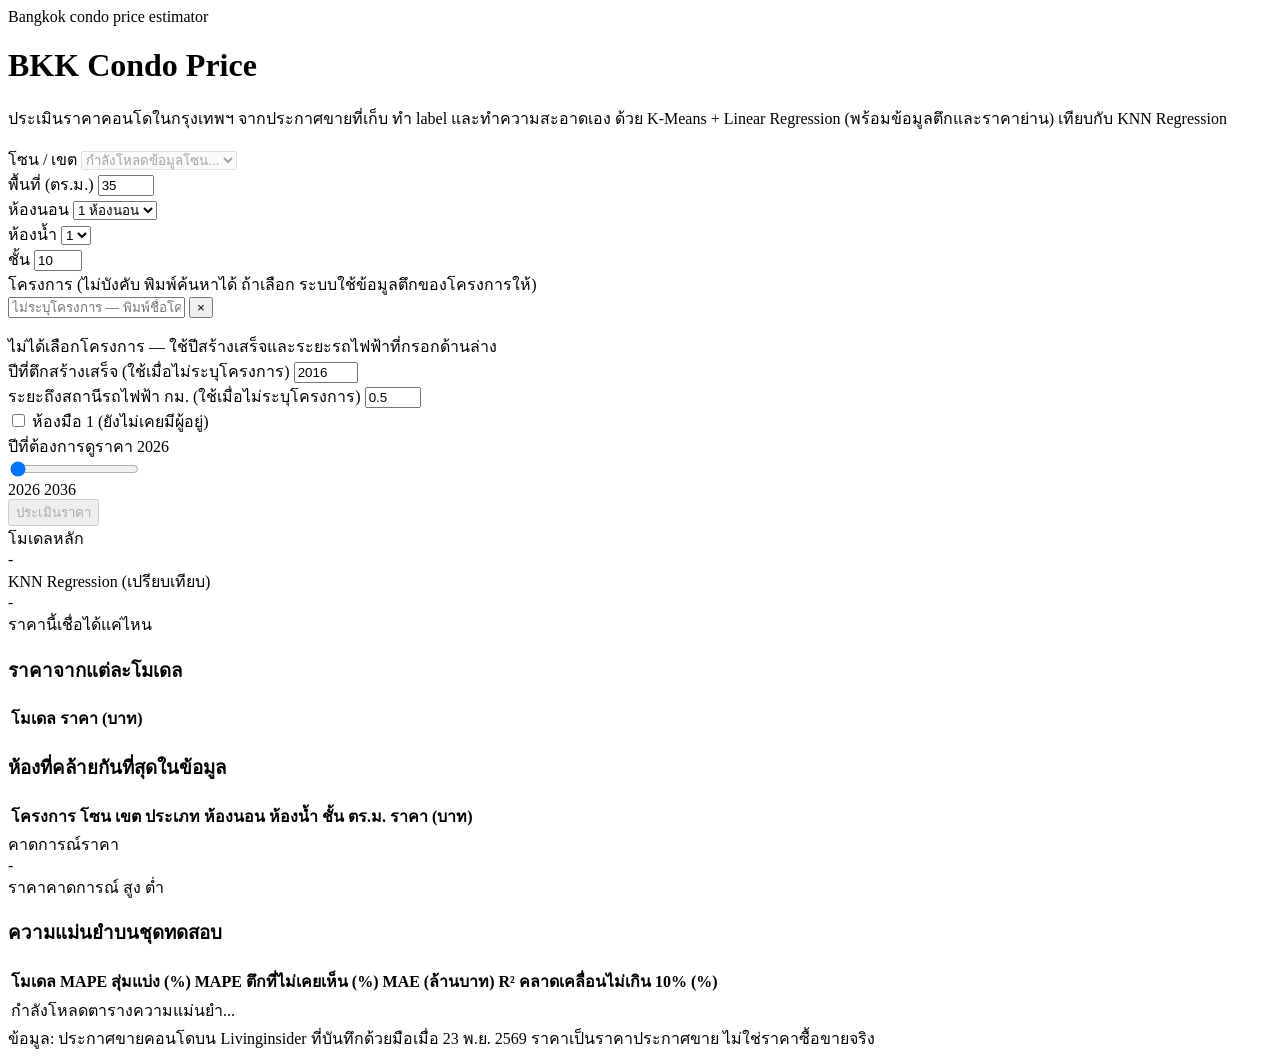
==== public/index.html @ 75f9b170 "Add Vercel FastAPI backend and web UI for auto-deploy from main" ====
<!DOCTYPE html>
<html lang="th">
<head>
  <meta charset="UTF-8" />
  <meta name="viewport" content="width=device-width, initial-scale=1.0" />
  <title>BKK Condo Price</title>
  <meta name="description" content="ประเมินราคาคอนโดในกรุงเทพฯ ด้วย K-Means + Linear Regression + Boosting/ExtraTrees เทียบกับ KNN Regression" />
  <link rel="preconnect" href="https://fonts.googleapis.com" />
  <link rel="preconnect" href="https://fonts.gstatic.com" crossorigin />
  <link href="https://fonts.googleapis.com/css2?family=Kanit:wght@300;400;600&display=swap" rel="stylesheet" />
  <link rel="stylesheet" href="/styles.css" />
</head>
<body>
  <main class="container">
    <header class="hero">
      <div class="micro-label">Bangkok condo price estimator</div>
      <h1 class="hero-title">BKK Condo Price</h1>
      <p class="hero-sub">
        ประเมินราคาคอนโดในกรุงเทพฯ จากประกาศขายที่เก็บ ทำ label และทำความสะอาดเอง
        ด้วย K-Means + Linear Regression (พร้อมข้อมูลตึกและราคาย่าน) เทียบกับ KNN Regression
      </p>
    </header>

    <div id="global-error" class="alert alert-error hidden" role="alert"></div>

    <section class="form-card" aria-label="แบบฟอร์มประเมินราคาคอนโด">
      <form id="estimate-form" novalidate>
        <div class="grid-2">
          <div class="field">
            <label for="zone-select">โซน / เขต</label>
            <select id="zone-select" name="zone_no" required disabled>
              <option value="">กำลังโหลดข้อมูลโซน...</option>
            </select>
          </div>
          <div class="field">
            <label for="area-input">พื้นที่ (ตร.ม.)</label>
            <input id="area-input" name="area_sqm" type="number" min="15" max="500" step="1" value="35" required />
          </div>
        </div>

        <div class="grid-3">
          <div class="field">
            <label for="bedrooms-select">ห้องนอน</label>
            <select id="bedrooms-select" name="bedrooms" required>
              <option value="0">สตูดิโอ</option>
              <option value="1" selected>1 ห้องนอน</option>
              <option value="2">2 ห้องนอน</option>
              <option value="3">3 ห้องนอน</option>
              <option value="4">4 ห้องนอน</option>
              <option value="5">5 ห้องนอน</option>
            </select>
          </div>
          <div class="field">
            <label for="bathrooms-select">ห้องน้ำ</label>
            <select id="bathrooms-select" name="bathrooms" required>
              <option value="1" selected>1</option>
              <option value="2">2</option>
              <option value="3">3</option>
              <option value="4">4</option>
              <option value="5">5</option>
            </select>
          </div>
          <div class="field">
            <label for="floor-input">ชั้น</label>
            <input id="floor-input" name="floor" type="number" min="1" max="80" step="1" value="10" required />
          </div>
        </div>

        <div class="field project-field">
          <label for="project-search">โครงการ (ไม่บังคับ พิมพ์ค้นหาได้ ถ้าเลือก ระบบใช้ข้อมูลตึกของโครงการให้)</label>
          <div class="combobox" id="project-combobox">
            <input
              id="project-search"
              type="text"
              autocomplete="off"
              placeholder="ไม่ระบุโครงการ — พิมพ์ชื่อโครงการเพื่อค้นหา..."
              aria-autocomplete="list"
              aria-expanded="false"
              aria-controls="project-listbox"
            />
            <button type="button" id="project-clear" class="clear-btn hidden" title="ล้างโครงการ" aria-label="ล้างโครงการ">×</button>
            <ul id="project-listbox" class="combobox-list hidden" role="listbox"></ul>
          </div>
          <div id="project-hint" class="field-hint">ไม่ได้เลือกโครงการ — ใช้ปีสร้างเสร็จและระยะรถไฟฟ้าที่กรอกด้านล่าง</div>
        </div>

        <div class="grid-2" id="manual-building-fields">
          <div class="field">
            <label for="complete-year-input">ปีที่ตึกสร้างเสร็จ (ใช้เมื่อไม่ระบุโครงการ)</label>
            <input id="complete-year-input" name="complete_year" type="number" min="1980" max="2030" step="1" value="2016" required />
          </div>
          <div class="field">
            <label for="rail-km-input">ระยะถึงสถานีรถไฟฟ้า กม. (ใช้เมื่อไม่ระบุโครงการ)</label>
            <input id="rail-km-input" name="rail_km" type="number" min="0" max="3" step="0.1" value="0.5" required />
          </div>
        </div>

        <div class="checkbox-row">
          <label class="checkbox-label" for="is-new-checkbox">
            <input id="is-new-checkbox" name="is_new" type="checkbox" />
            <span>ห้องมือ 1 (ยังไม่เคยมีผู้อยู่)</span>
          </label>
        </div>

        <div class="field slider-field" id="year-slider-wrapper">
          <div class="slider-header">
            <label for="year-slider">ปีที่ต้องการดูราคา</label>
            <span id="year-value" class="slider-value">2026</span>
          </div>
          <input id="year-slider" name="year" type="range" min="2026" max="2036" step="1" value="2026" />
          <div class="slider-ticks">
            <span id="year-min-label">2026</span>
            <span id="year-max-label">2036</span>
          </div>
        </div>

        <button id="submit-btn" type="submit" class="btn-primary" disabled>
          ประเมินราคา
        </button>
      </form>
    </section>

    <section id="results-section" class="results hidden" aria-live="polite">
      <div id="input-warnings" class="warnings-stack"></div>

      <div class="result-grid">
        <div class="panel">
          <div id="main-model-label" class="micro-label">โมเดลหลัก</div>
          <div id="main-price" class="price-main">-</div>
          <div id="main-range" class="value-note"></div>
          <div id="main-basis" class="value-note"></div>
        </div>
        <div class="panel">
          <div class="micro-label">KNN Regression (เปรียบเทียบ)</div>
          <div id="knn-price" class="price-second">-</div>
          <div id="knn-setting" class="value-note"></div>
          <div id="tier-row" class="value-note"></div>
        </div>
      </div>

      <div class="panel-deep">
        <div class="micro-label">ราคานี้เชื่อได้แค่ไหน</div>
        <div id="reliability-lines"></div>
      </div>
      <div id="reliability-warnings" class="warnings-stack"></div>

      <div id="building-info" class="value-note building-info"></div>

      <section class="table-section">
        <h3>ราคาจากแต่ละโมเดล</h3>
        <div class="table-wrap">
          <table>
            <thead>
              <tr>
                <th>โมเดล</th>
                <th class="num">ราคา (บาท)</th>
              </tr>
            </thead>
            <tbody id="model-breakdown-body"></tbody>
          </table>
        </div>
      </section>

      <section class="table-section">
        <h3>ห้องที่คล้ายกันที่สุดในข้อมูล</h3>
        <div class="table-wrap">
          <table>
            <thead>
              <tr>
                <th>โครงการ</th>
                <th>โซน</th>
                <th>เขต</th>
                <th>ประเภท</th>
                <th class="num">ห้องนอน</th>
                <th class="num">ห้องน้ำ</th>
                <th class="num">ชั้น</th>
                <th class="num">ตร.ม.</th>
                <th class="num">ราคา (บาท)</th>
              </tr>
            </thead>
            <tbody id="neighbours-body"></tbody>
          </table>
        </div>
      </section>

      <section id="future-section" class="hidden">
        <div class="panel-deep">
          <div id="future-label" class="micro-label">คาดการณ์ราคา</div>
          <div id="future-price" class="price-second">-</div>
          <div id="future-note" class="value-note"></div>
        </div>
        <div class="chart-card">
          <div class="chart-legend">
            <span class="legend-item"><span class="swatch swatch-gold"></span>ราคาคาดการณ์</span>
            <span class="legend-item"><span class="swatch swatch-white"></span>สูง</span>
            <span class="legend-item"><span class="swatch swatch-ash"></span>ต่ำ</span>
          </div>
          <div id="forecast-chart" class="chart-wrap"></div>
        </div>
      </section>
    </section>

    <section class="table-section quality-section">
      <h3>ความแม่นยำบนชุดทดสอบ</h3>
      <div class="table-wrap">
        <table>
          <thead>
            <tr>
              <th>โมเดล</th>
              <th class="num">MAPE สุ่มแบ่ง (%)</th>
              <th class="num">MAPE ตึกที่ไม่เคยเห็น (%)</th>
              <th class="num">MAE (ล้านบาท)</th>
              <th class="num">R²</th>
              <th class="num">คลาดเคลื่อนไม่เกิน 10% (%)</th>
            </tr>
          </thead>
          <tbody id="quality-body">
            <tr><td colspan="6" class="loading-cell">กำลังโหลดตารางความแม่นยำ...</td></tr>
          </tbody>
        </table>
      </div>
    </section>

    <footer class="footer-note">
      ข้อมูล: ประกาศขายคอนโดบน Livinginsider ที่บันทึกด้วยมือเมื่อ 23 พ.ย. 2569 ราคาเป็นราคาประกาศขาย ไม่ใช่ราคาซื้อขายจริง
    </footer>
  </main>

  <script src="/app.js" defer></script>
</body>
</html>
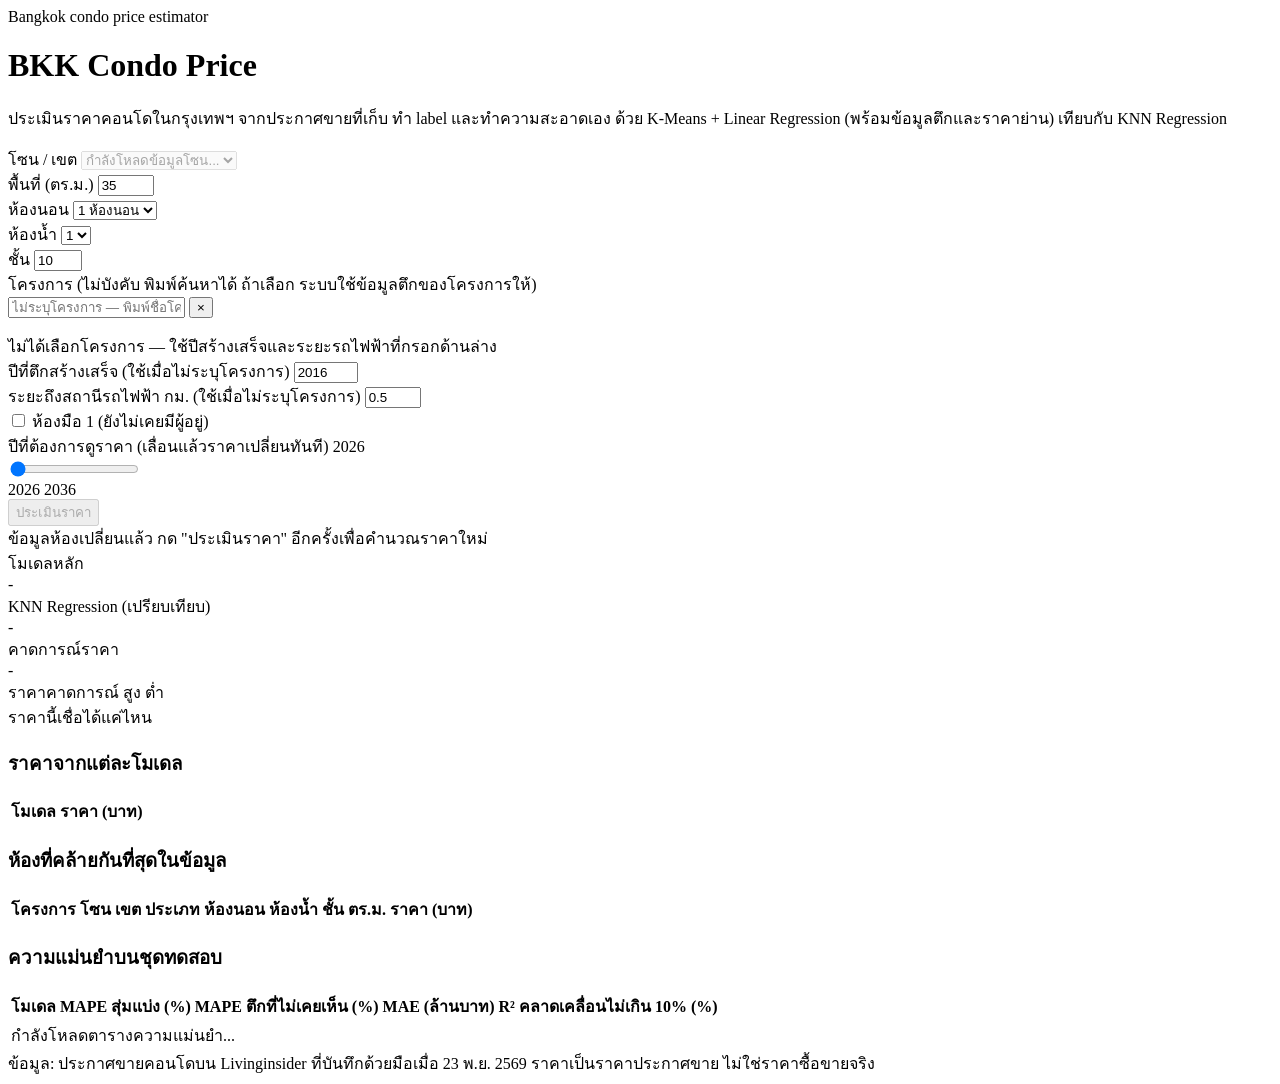
==== commit b1038d08: "Update the forecast as soon as the year slider moves (Vercel page) The slider only changed its label" ====
--- a/public/index.html
+++ b/public/index.html
@@ -104,7 +104,7 @@
 
         <div class="field slider-field" id="year-slider-wrapper">
           <div class="slider-header">
-            <label for="year-slider">ปีที่ต้องการดูราคา</label>
+            <label for="year-slider">ปีที่ต้องการดูราคา (เลื่อนแล้วราคาเปลี่ยนทันที)</label>
             <span id="year-value" class="slider-value">2026</span>
           </div>
           <input id="year-slider" name="year" type="range" min="2026" max="2036" step="1" value="2026" />
@@ -121,6 +121,7 @@
     </section>
 
     <section id="results-section" class="results hidden" aria-live="polite">
+      <div id="stale-note" class="alert alert-warn hidden" role="status">ข้อมูลห้องเปลี่ยนแล้ว กด "ประเมินราคา" อีกครั้งเพื่อคำนวณราคาใหม่</div>
       <div id="input-warnings" class="warnings-stack"></div>
 
       <div class="result-grid">
@@ -137,6 +138,22 @@
           <div id="tier-row" class="value-note"></div>
         </div>
       </div>
+
+      <section id="future-section" class="hidden">
+        <div class="panel-deep">
+          <div id="future-label" class="micro-label">คาดการณ์ราคา</div>
+          <div id="future-price" class="price-second">-</div>
+          <div id="future-note" class="value-note"></div>
+        </div>
+        <div class="chart-card">
+          <div class="chart-legend">
+            <span class="legend-item"><span class="swatch swatch-gold"></span>ราคาคาดการณ์</span>
+            <span class="legend-item"><span class="swatch swatch-white"></span>สูง</span>
+            <span class="legend-item"><span class="swatch swatch-ash"></span>ต่ำ</span>
+          </div>
+          <div id="forecast-chart" class="chart-wrap"></div>
+        </div>
+      </section>
 
       <div class="panel-deep">
         <div class="micro-label">ราคานี้เชื่อได้แค่ไหน</div>
@@ -183,21 +200,6 @@
         </div>
       </section>
 
-      <section id="future-section" class="hidden">
-        <div class="panel-deep">
-          <div id="future-label" class="micro-label">คาดการณ์ราคา</div>
-          <div id="future-price" class="price-second">-</div>
-          <div id="future-note" class="value-note"></div>
-        </div>
-        <div class="chart-card">
-          <div class="chart-legend">
-            <span class="legend-item"><span class="swatch swatch-gold"></span>ราคาคาดการณ์</span>
-            <span class="legend-item"><span class="swatch swatch-white"></span>สูง</span>
-            <span class="legend-item"><span class="swatch swatch-ash"></span>ต่ำ</span>
-          </div>
-          <div id="forecast-chart" class="chart-wrap"></div>
-        </div>
-      </section>
     </section>
 
     <section class="table-section quality-section">
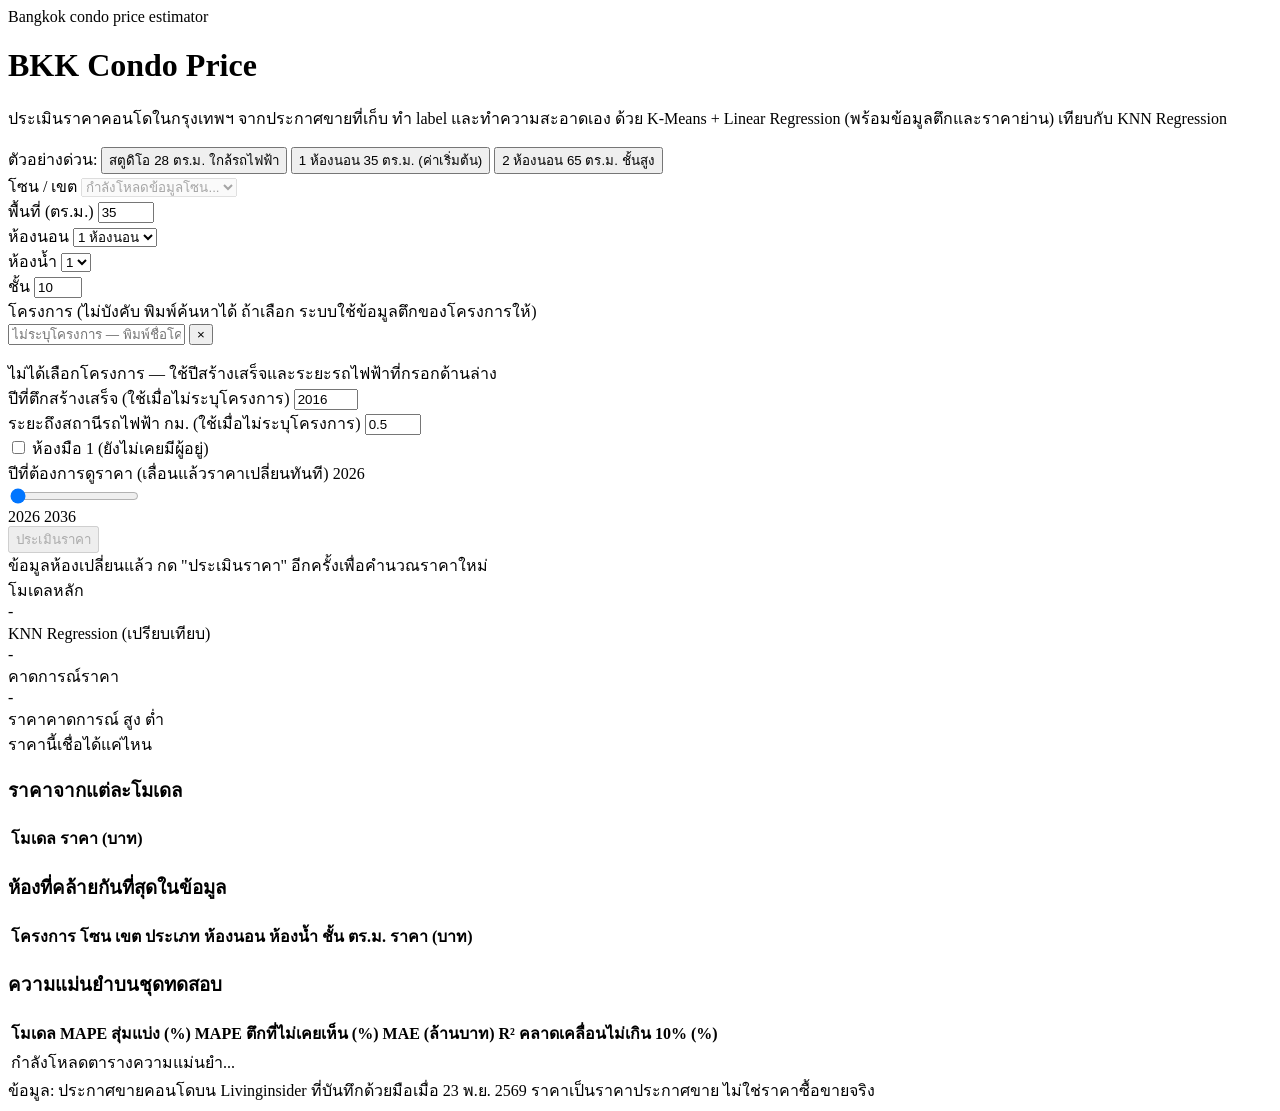
==== commit d259cd45: "feat(web): add one-click condo preset buttons for quick demo inputs" ====
--- a/public/index.html
+++ b/public/index.html
@@ -24,6 +24,12 @@
     <div id="global-error" class="alert alert-error hidden" role="alert"></div>
 
     <section class="form-card" aria-label="แบบฟอร์มประเมินราคาคอนโด">
+      <div class="preset-bar" aria-label="ตัวอย่างห้องสำหรับทดสอบเร็ว">
+        <span class="micro-label preset-label">ตัวอย่างด่วน:</span>
+        <button type="button" class="btn-chip" data-preset="studio">สตูดิโอ 28 ตร.ม. ใกล้รถไฟฟ้า</button>
+        <button type="button" class="btn-chip" data-preset="default">1 ห้องนอน 35 ตร.ม. (ค่าเริ่มต้น)</button>
+        <button type="button" class="btn-chip" data-preset="family">2 ห้องนอน 65 ตร.ม. ชั้นสูง</button>
+      </div>
       <form id="estimate-form" novalidate>
         <div class="grid-2">
           <div class="field">
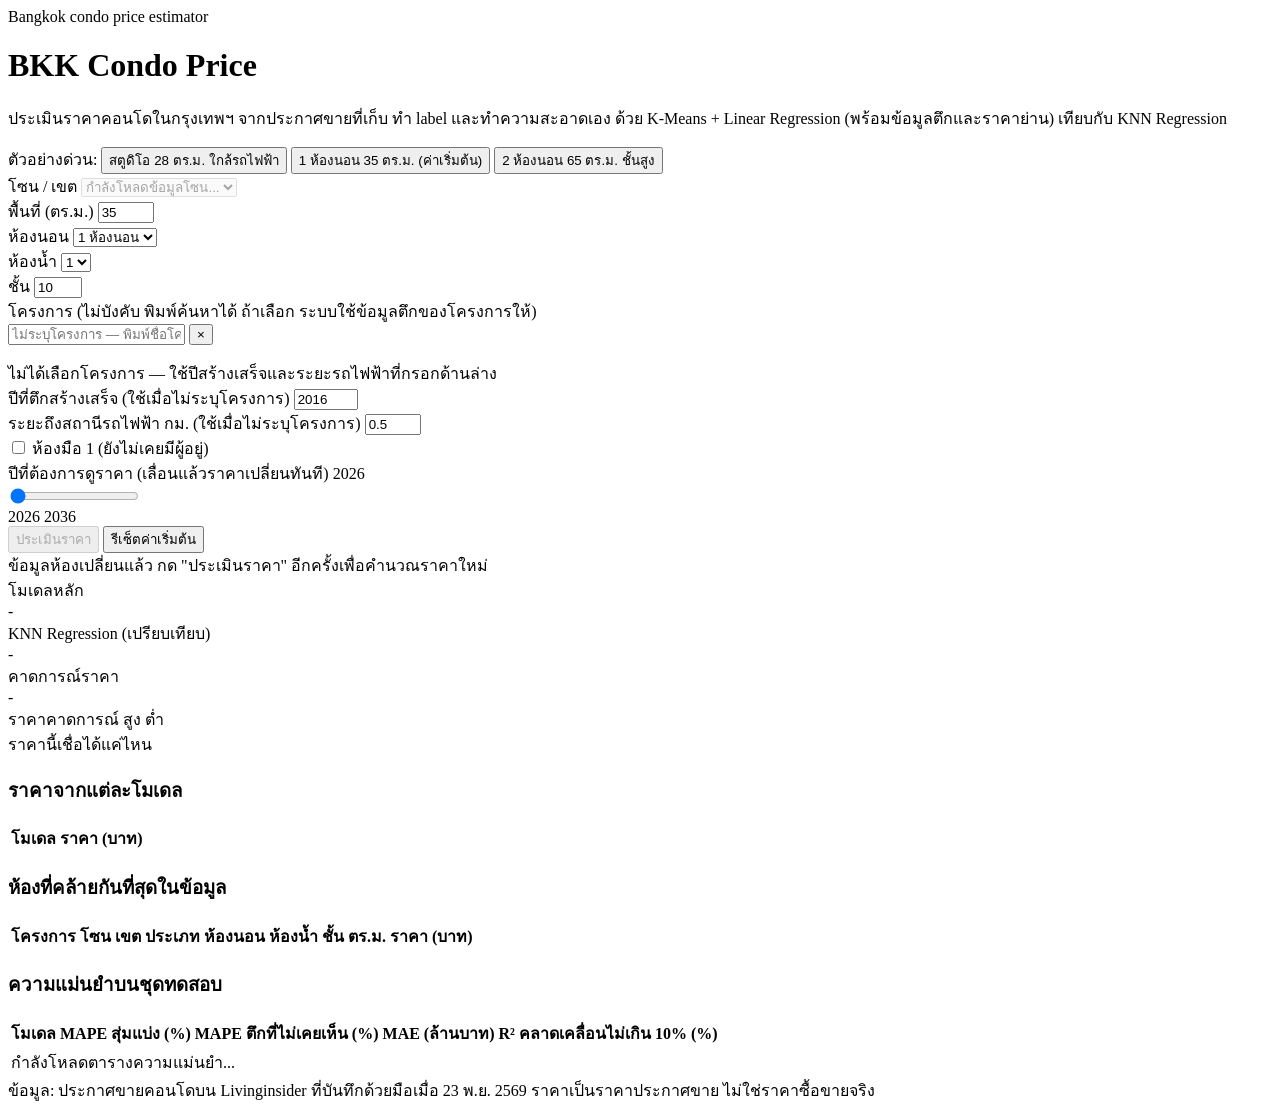
==== commit 13845f76: "feat(web): add reset button to restore default form values" ====
--- a/public/index.html
+++ b/public/index.html
@@ -120,9 +120,14 @@
           </div>
         </div>
 
-        <button id="submit-btn" type="submit" class="btn-primary" disabled>
-          ประเมินราคา
-        </button>
+        <div class="form-actions">
+          <button id="submit-btn" type="submit" class="btn-primary" disabled>
+            ประเมินราคา
+          </button>
+          <button id="reset-btn" type="button" class="btn-secondary">
+            รีเซ็ตค่าเริ่มต้น
+          </button>
+        </div>
       </form>
     </section>
 
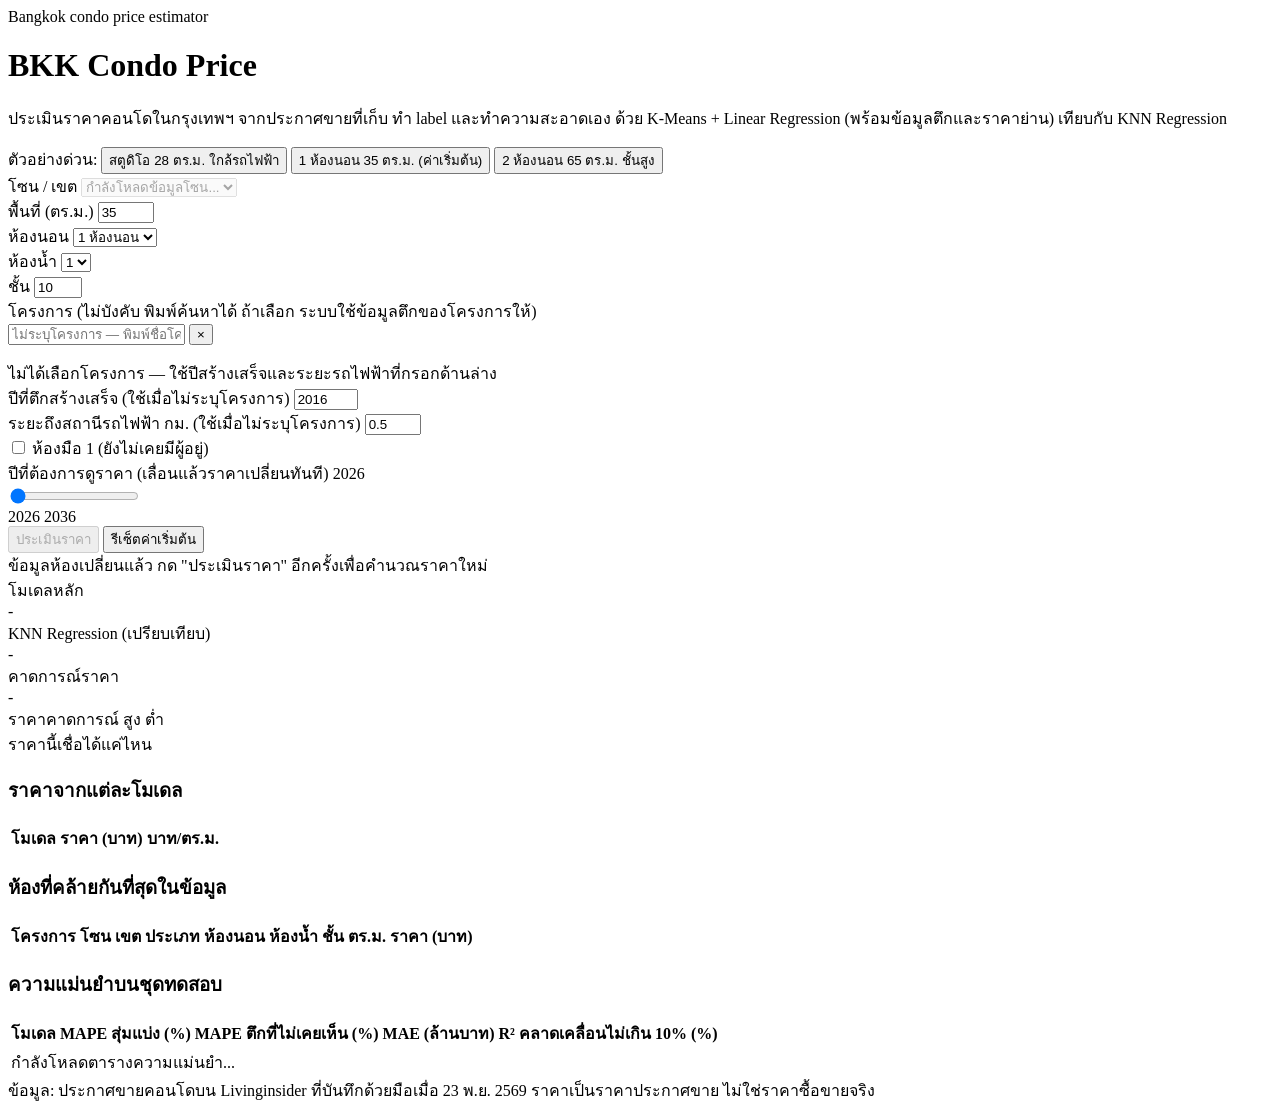
==== commit e3560424: "feat(web): display price per sqm column in model breakdown table" ====
--- a/public/index.html
+++ b/public/index.html
@@ -182,6 +182,7 @@
               <tr>
                 <th>โมเดล</th>
                 <th class="num">ราคา (บาท)</th>
+                <th class="num">บาท/ตร.ม.</th>
               </tr>
             </thead>
             <tbody id="model-breakdown-body"></tbody>
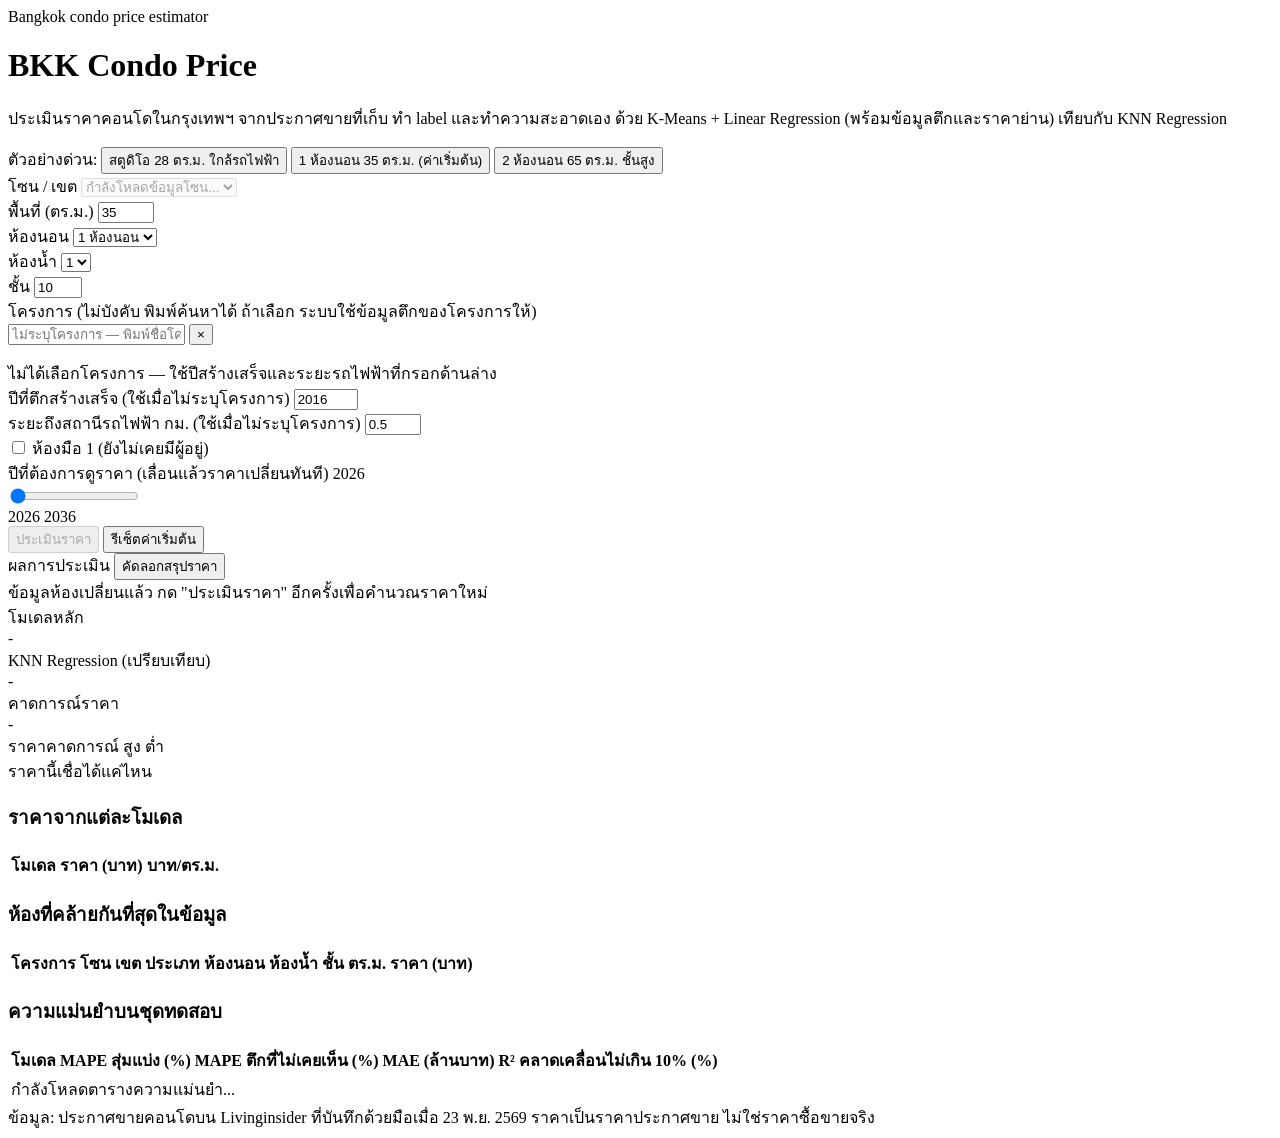
==== commit 40005a93: "feat(web): add copy-to-clipboard summary button for estimation results" ====
--- a/public/index.html
+++ b/public/index.html
@@ -132,6 +132,10 @@
     </section>
 
     <section id="results-section" class="results hidden" aria-live="polite">
+      <div class="results-toolbar">
+        <span class="micro-label">ผลการประเมิน</span>
+        <button id="copy-summary-btn" type="button" class="btn-chip">คัดลอกสรุปราคา</button>
+      </div>
       <div id="stale-note" class="alert alert-warn hidden" role="status">ข้อมูลห้องเปลี่ยนแล้ว กด "ประเมินราคา" อีกครั้งเพื่อคำนวณราคาใหม่</div>
       <div id="input-warnings" class="warnings-stack"></div>
 
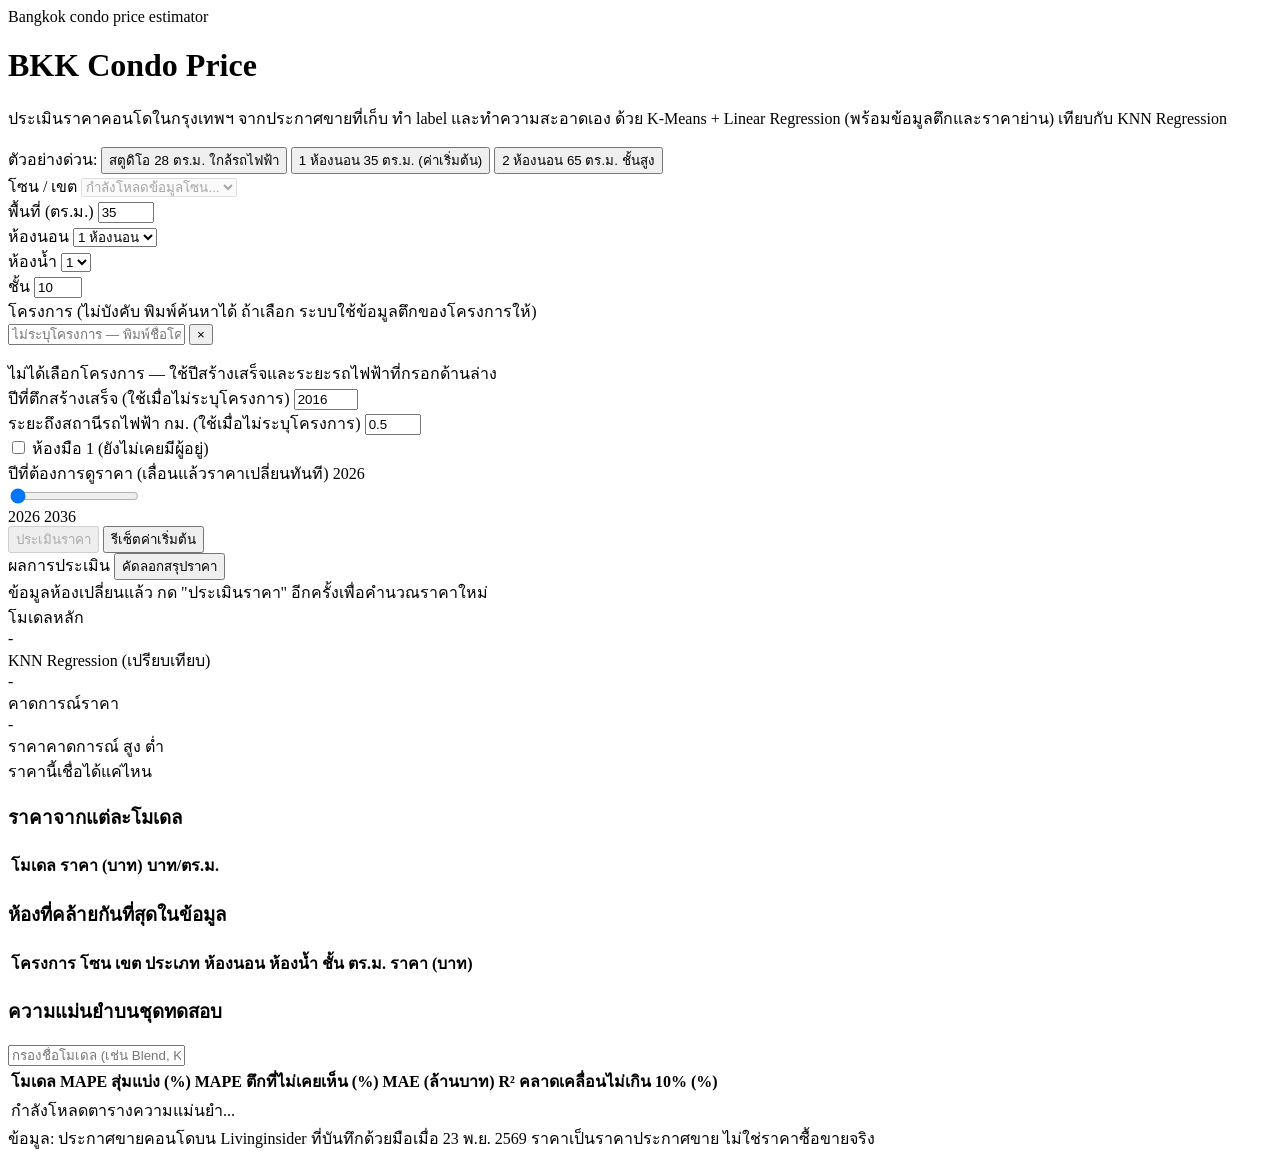
==== commit eea9f809: "feat(web): add search filter and column sorting to test accuracy table" ====
--- a/public/index.html
+++ b/public/index.html
@@ -219,17 +219,26 @@
     </section>
 
     <section class="table-section quality-section">
-      <h3>ความแม่นยำบนชุดทดสอบ</h3>
+      <div class="section-header-row">
+        <h3>ความแม่นยำบนชุดทดสอบ</h3>
+        <input
+          id="quality-filter"
+          type="text"
+          class="table-filter-input"
+          placeholder="กรองชื่อโมเดล (เช่น Blend, KNN, FFBP)..."
+          aria-label="กรองชื่อโมเดลในตารางความแม่นยำ"
+        />
+      </div>
       <div class="table-wrap">
-        <table>
+        <table id="quality-table">
           <thead>
             <tr>
-              <th>โมเดล</th>
-              <th class="num">MAPE สุ่มแบ่ง (%)</th>
-              <th class="num">MAPE ตึกที่ไม่เคยเห็น (%)</th>
-              <th class="num">MAE (ล้านบาท)</th>
-              <th class="num">R²</th>
-              <th class="num">คลาดเคลื่อนไม่เกิน 10% (%)</th>
+              <th class="sortable" data-sort-key="model">โมเดล</th>
+              <th class="num sortable" data-sort-key="mape_random_pct">MAPE สุ่มแบ่ง (%)</th>
+              <th class="num sortable" data-sort-key="mape_unseen_pct">MAPE ตึกที่ไม่เคยเห็น (%)</th>
+              <th class="num sortable" data-sort-key="mae_million_thb">MAE (ล้านบาท)</th>
+              <th class="num sortable" data-sort-key="r2">R²</th>
+              <th class="num sortable" data-sort-key="within_10pct">คลาดเคลื่อนไม่เกิน 10% (%)</th>
             </tr>
           </thead>
           <tbody id="quality-body">
